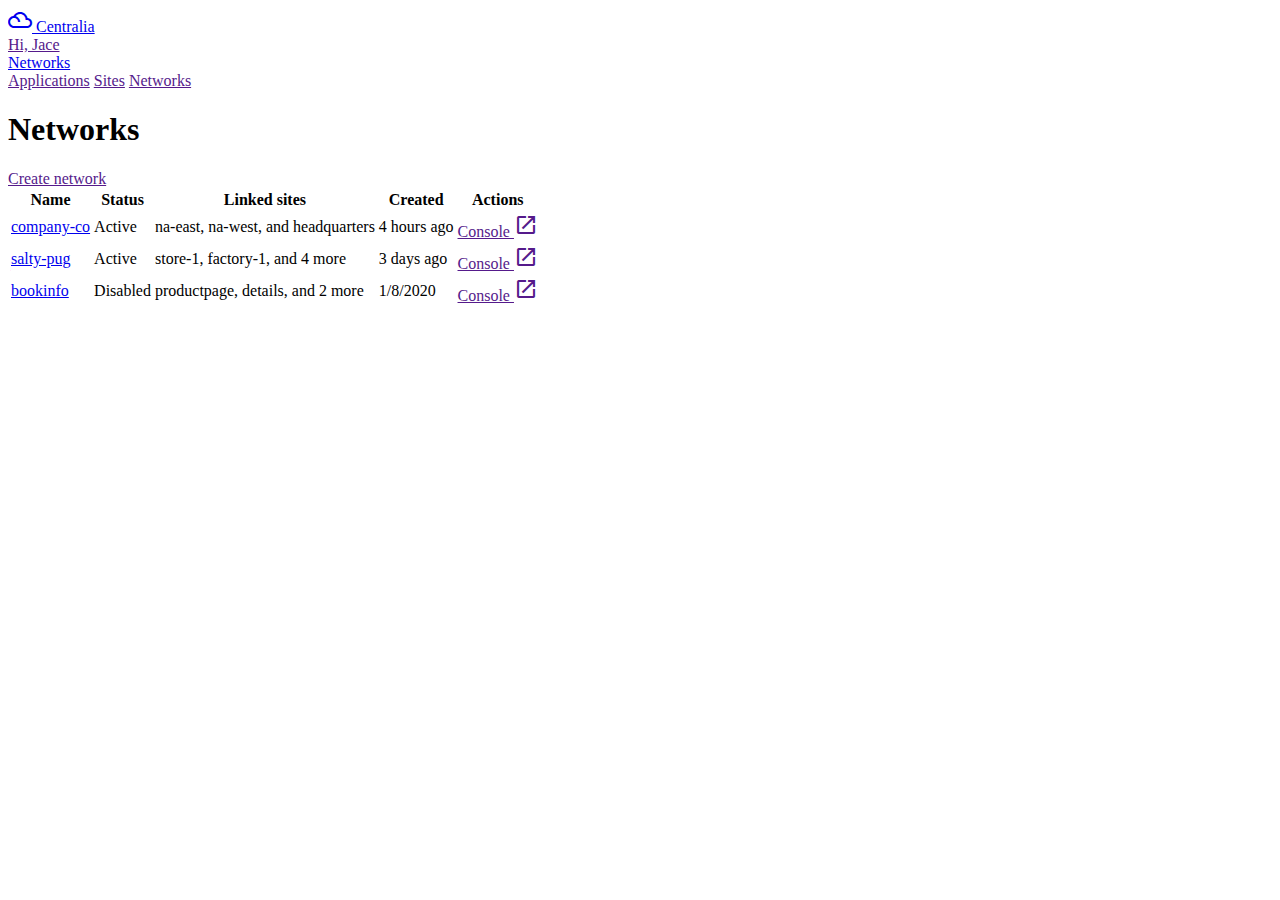
==== docs/networks-alternate/index.html @ d9010ad3 "WIP" ====
<!DOCTYPE html>
<html xmlns="http://www.w3.org/1999/xhtml">
  <head>
    <title>Centralia</title>
    <meta name="viewport" content="width=device-width, initial-scale=1.0"/>
    <link rel="stylesheet" href="https://fonts.googleapis.com/css?family=Source+Sans+Pro:300,300italic,400,400italic,600,600italic,700,700italic|Ubuntu+Mono:400" type="text/css"/>
    <link rel="stylesheet" href="/main.css" type="text/css"/>
    <link rel="icon" href="" type="image/png"/>
    <link rel="stylesheet" href="https://fonts.googleapis.com/icon?family=Material+Icons+Outlined" defer="defer">
    <script type="text/javascript" src="/main.js" defer="defer"></script>




  </head>

<body>
  <header>
  <div>
    <nav id="-left-site-nav">
      <a href="/index.html" id="-logotype"><span class="material-icons-outlined">filter_drama</span> Centralia</a>
    </nav>
    <nav id="-right-site-nav">
      <a href="">Hi, Jace</a>
    </nav>
  </div>
</header>
<header id="-path-nav">
  <div>

<nav class="path-nav"><a href="/networks-alternate/index.html">Networks</a></nav>

  </div>
</header>


  <section>
    <div id="-browser">
      <nav>
        <a href="">Applications</a>
        <a href="">Sites</a>
        <a href="" class="selected">Networks</a>
      </nav>
      <main>


<div class="title-bar">
  <h1>Networks</h1>
  <nav>
    <a href="" class="small-button">Create network</a>
  </nav>
</div>

<table><tbody><tr><th>Name</th><th>Status</th><th>Linked sites</th><th>Created</th><th>Actions</th></tr><tr><td><a href="/networks/company-co/index.html">company-co</a></td><td>Active</td><td>na-east, na-west, and headquarters</td><td>4 hours ago</td><td><a class="table-button" href="">Console <span class="material-icons-outlined small">open_in_new</span></a></td></tr><tr><td><a href="/networks/company-co/index.html">salty-pug</a></td><td>Active</td><td>store-1, factory-1, and 4 more</td><td>3 days ago</td><td><a class="table-button" href="">Console <span class="material-icons-outlined small">open_in_new</span></a></td></tr><tr><td><a href="/networks/company-co/index.html">bookinfo</a></td><td>Disabled</td><td>productpage, details, and 2 more</td><td>1/8/2020</td><td><a class="table-button" href="">Console <span class="material-icons-outlined small">open_in_new</span></a></td></tr></tbody></table>


      </main>
    </div>
  </section>

  <footer>
  <div>
  </div>
</footer>

</body>


</html>
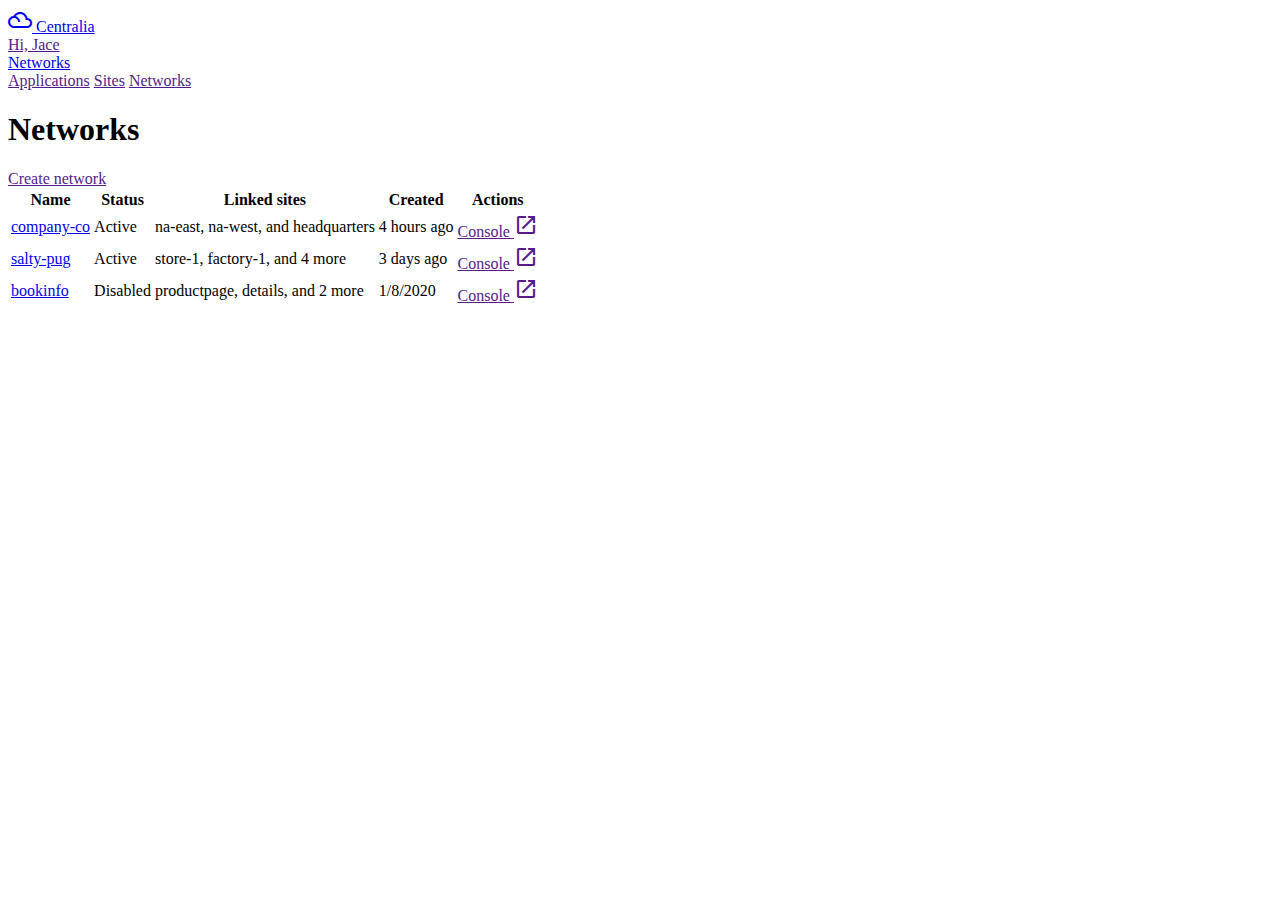
==== commit 27014357: "WIP" ====
--- a/docs/networks-alternate/index.html
+++ b/docs/networks-alternate/index.html
@@ -4,10 +4,10 @@
     <title>Centralia</title>
     <meta name="viewport" content="width=device-width, initial-scale=1.0"/>
     <link rel="stylesheet" href="https://fonts.googleapis.com/css?family=Source+Sans+Pro:300,300italic,400,400italic,600,600italic,700,700italic|Ubuntu+Mono:400" type="text/css"/>
-    <link rel="stylesheet" href="/main.css" type="text/css"/>
+    <link rel="stylesheet" href="/centralia/main.css" type="text/css"/>
     <link rel="icon" href="" type="image/png"/>
     <link rel="stylesheet" href="https://fonts.googleapis.com/icon?family=Material+Icons+Outlined" defer="defer">
-    <script type="text/javascript" src="/main.js" defer="defer"></script>
+    <script type="text/javascript" src="/centralia/main.js" defer="defer"></script>
 
 
 
@@ -18,7 +18,7 @@
   <header>
   <div>
     <nav id="-left-site-nav">
-      <a href="/index.html" id="-logotype"><span class="material-icons-outlined">filter_drama</span> Centralia</a>
+      <a href="/centralia/index.html" id="-logotype"><span class="material-icons-outlined">filter_drama</span> Centralia</a>
     </nav>
     <nav id="-right-site-nav">
       <a href="">Hi, Jace</a>
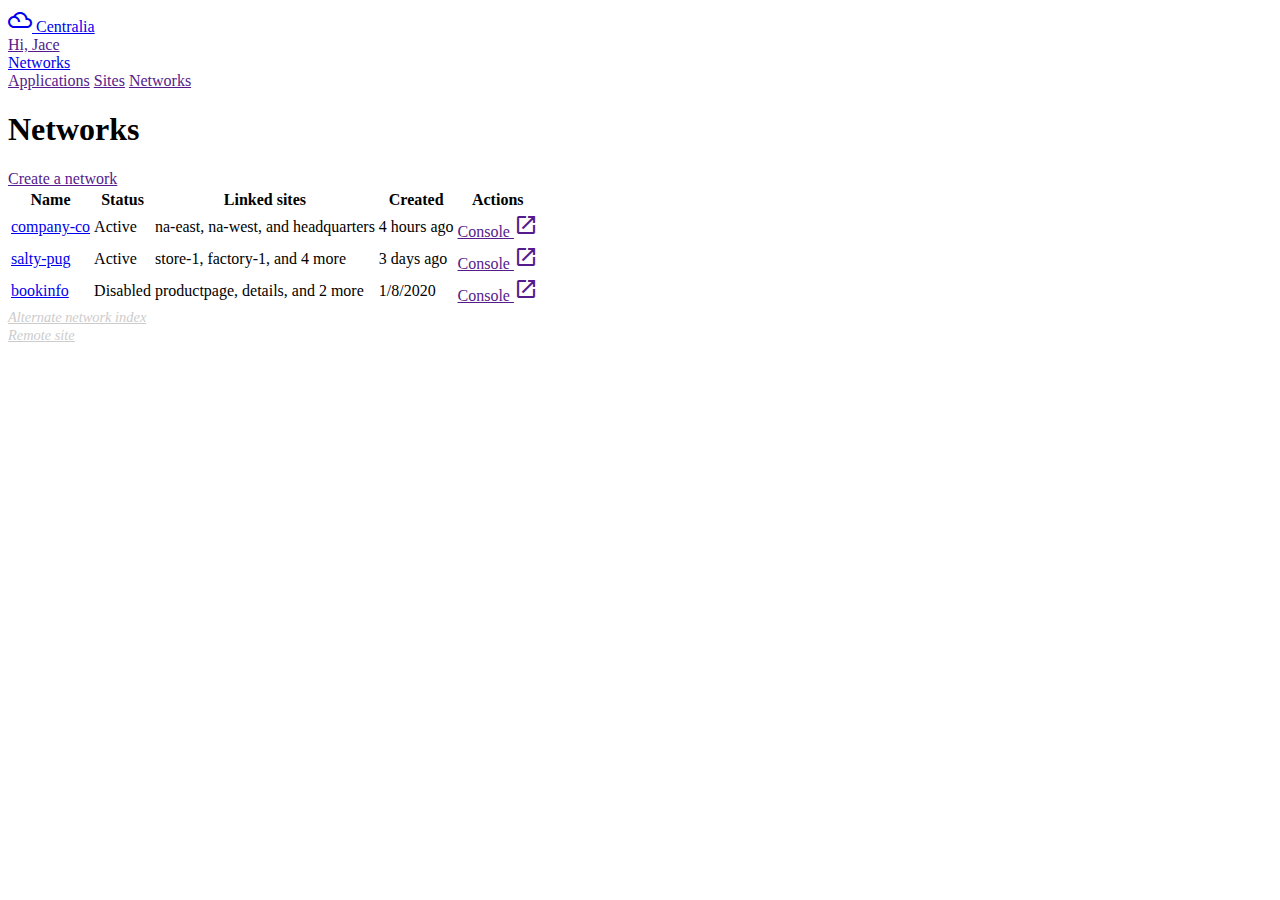
==== commit e6c02146: "WIP" ====
--- a/docs/networks-alternate/index.html
+++ b/docs/networks-alternate/index.html
@@ -28,7 +28,7 @@
 <header id="-path-nav">
   <div>
 
-<nav class="path-nav"><a href="/networks-alternate/index.html">Networks</a></nav>
+<nav class="path-nav"><a href="/centralia/networks-alternate/index.html">Networks</a></nav>
 
   </div>
 </header>
@@ -47,11 +47,11 @@
 <div class="title-bar">
   <h1>Networks</h1>
   <nav>
-    <a href="" class="small-button">Create network</a>
+    <a href="" class="small-button">Create a network</a>
   </nav>
 </div>
 
-<table><tbody><tr><th>Name</th><th>Status</th><th>Linked sites</th><th>Created</th><th>Actions</th></tr><tr><td><a href="/networks/company-co/index.html">company-co</a></td><td>Active</td><td>na-east, na-west, and headquarters</td><td>4 hours ago</td><td><a class="table-button" href="">Console <span class="material-icons-outlined small">open_in_new</span></a></td></tr><tr><td><a href="/networks/company-co/index.html">salty-pug</a></td><td>Active</td><td>store-1, factory-1, and 4 more</td><td>3 days ago</td><td><a class="table-button" href="">Console <span class="material-icons-outlined small">open_in_new</span></a></td></tr><tr><td><a href="/networks/company-co/index.html">bookinfo</a></td><td>Disabled</td><td>productpage, details, and 2 more</td><td>1/8/2020</td><td><a class="table-button" href="">Console <span class="material-icons-outlined small">open_in_new</span></a></td></tr></tbody></table>
+<table><tbody><tr><th>Name</th><th>Status</th><th>Linked sites</th><th>Created</th><th>Actions</th></tr><tr><td><a href="company-co/index.html">company-co</a></td><td>Active</td><td>na-east, na-west, and headquarters</td><td>4 hours ago</td><td><a class="table-button" href="">Console <span class="material-icons-outlined small">open_in_new</span></a></td></tr><tr><td><a href="company-co/index.html">salty-pug</a></td><td>Active</td><td>store-1, factory-1, and 4 more</td><td>3 days ago</td><td><a class="table-button" href="">Console <span class="material-icons-outlined small">open_in_new</span></a></td></tr><tr><td><a href="company-co/index.html">bookinfo</a></td><td>Disabled</td><td>productpage, details, and 2 more</td><td>1/8/2020</td><td><a class="table-button" href="">Console <span class="material-icons-outlined small">open_in_new</span></a></td></tr></tbody></table>
 
 
       </main>
@@ -60,6 +60,8 @@
 
   <footer>
   <div>
+    <a style="color: #ccc; font-size: 0.9em; font-style: italic;" href="/centralia/networks-alternate/index.html">Alternate network index</a><br>
+    <a style="color: #ccc; font-size: 0.9em; font-style: italic;" href="/centralia/site/index.html">Remote site</a>
   </div>
 </footer>
 
